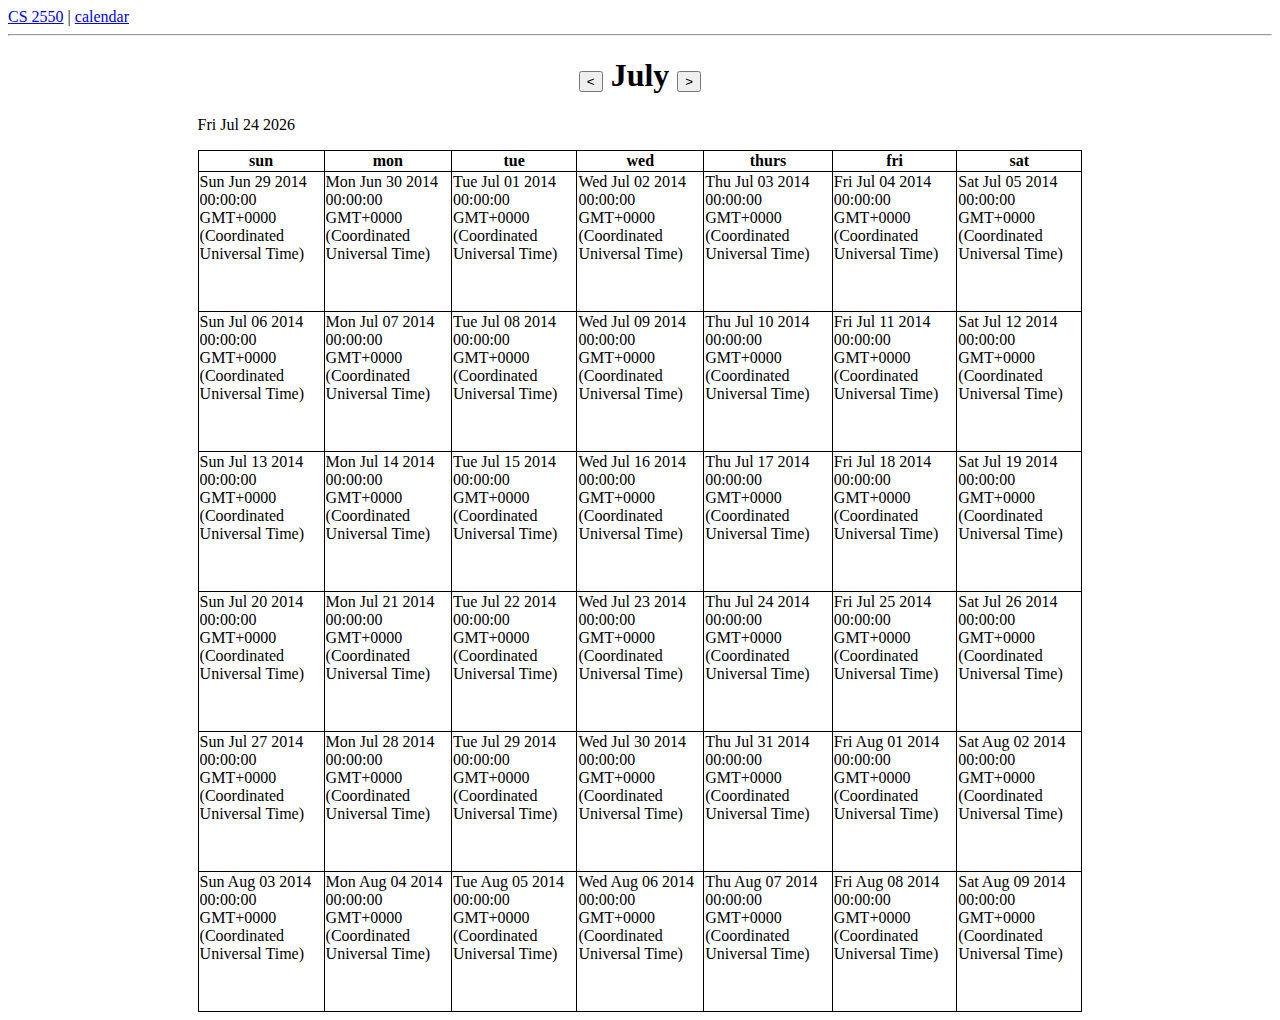
==== calendar.html @ 138c431c "initial commit" ====
<html>
<head>
	<title>Event Calendar</title>

	<script type="text/javascript" src="javascript/date.js"></script>
	<script type="text/javascript" src="javascript/calendar.js"></script>
	<link rel="stylesheet" type="text/css" href="css/calendar.css">
</head>
<body onload="load">
	<nav>
		<a href="index.html">CS 2550</a> |
		<a href="calendar.html">calendar</a>
	</nav>
	<hr>
	<h1 class="month-heading">
		<button onclick="previousMonth()"><</button>
			<span id="month-name"></span>
		<button onclick="subsequentMonth()">></button>
	</h1>
	<p id="current-date"></p>

	<!-- <button onclick="showCalendar()" style="margin-left: 15%">View Table</button> -->
	<div id="calendar" class="center"></div>
	
</body>
</html>

<script type="text/javascript">
	var	monthNum = currentMonthNum();

	window.onload = function() {
		displayCurrentDate();
		updateMonthName(monthNum);
		showCalendar(currentMonthNum());
	};

	var	previousMonth = function() {
		var calDiv = document.getElementById("calendar");
		calDiv.innerHTML = "";
		monthNum--;
		showCalendar(monthNum);
		updateMonthName(monthNum);
	};

	var	subsequentMonth = function() {
		var calDiv = document.getElementById("calendar");
		calDiv.innerHTML = "";
		monthNum++;
		showCalendar(monthNum);
		updateMonthName(monthNum);
	};

	var	updateMonthName = function(num) {
		var m = document.getElementById("month-name");
		m.innerHTML = monthName(num);
	};

	var displayCurrentDate = function() {
		var ele = document.getElementById("current-date");
		ele.innerHTML = currentDate();
	};
</script>
---- css/calendar.css ----
table {
	border-collapse:collapse;
}

table, th, td {
	border: 1px solid black;
}

.month-heading {
	text-align: center;
}

#current-date {
	margin-left: 15%;
}

tr.date-content-row td {
	height: 140px;
	width: 150px;
}

.center {
    width:70%; 
    margin-left:15%; 
    margin-right:15%;
}

.date-content {
	position:relative; 
	overflow: auto; 
	height: 100%;
}

.date-number {
	position:absolute; 
	top:0; 
	right:0;
}
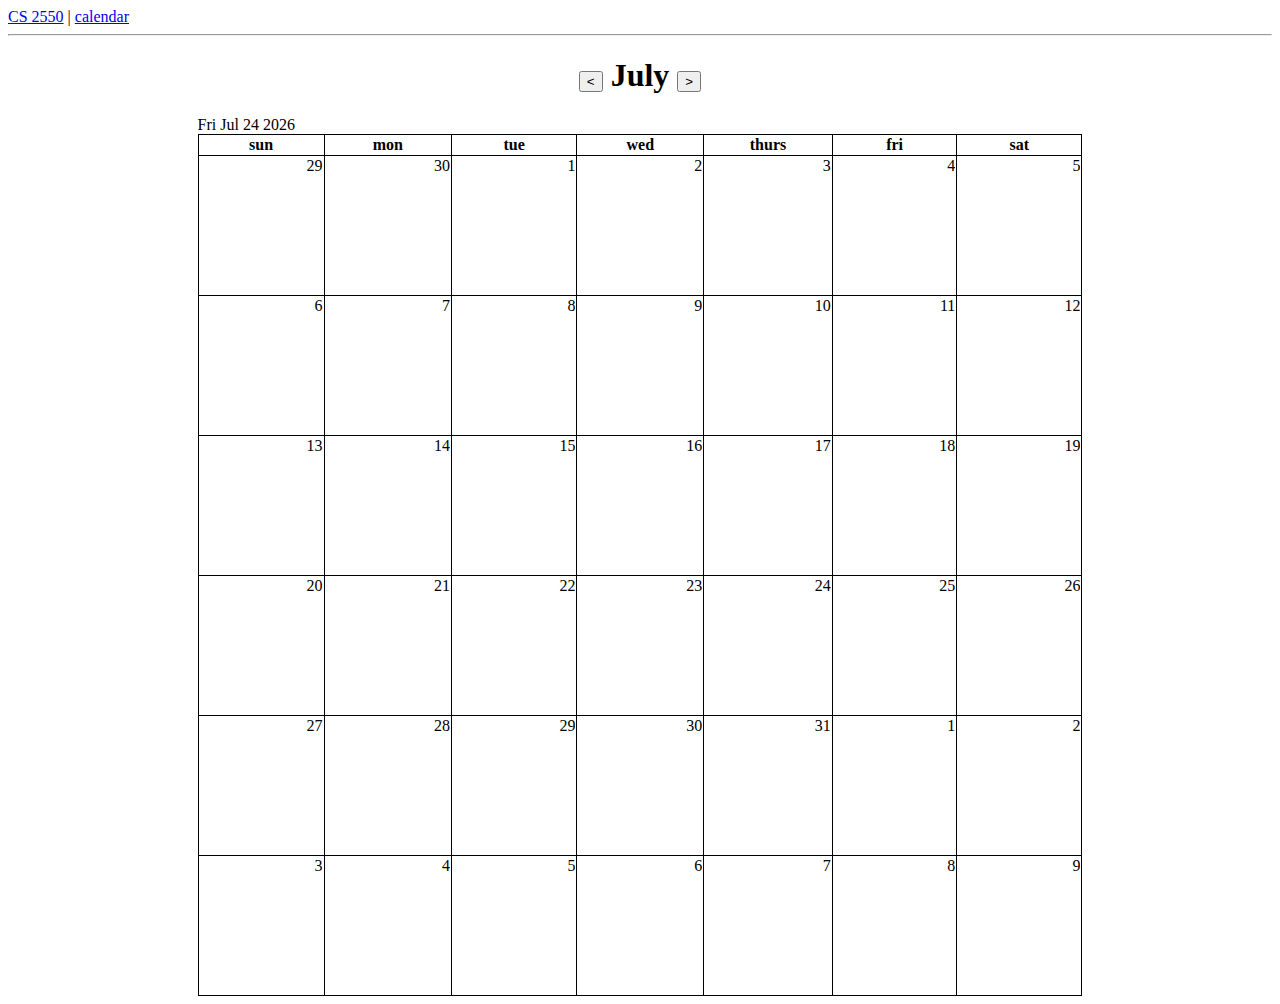
==== commit f10a8a72: "Table coordinates shown onclick, as well as table cell style change" ====
--- a/calendar.html
+++ b/calendar.html
@@ -18,6 +18,7 @@
 		<button onclick="subsequentMonth()">></button>
 	</h1>
 	<p id="current-date"></p>
+	<p id="coordinateMessage"></p>
 
 	<!-- <button onclick="showCalendar()" style="margin-left: 15%">View Table</button> -->
 	<div id="calendar" class="center"></div>
@@ -32,6 +33,26 @@
 		displayCurrentDate();
 		updateMonthName(monthNum);
 		showCalendar(currentMonthNum());
+		createClickableGrid();
+	};
+
+	var createClickableGrid = function() {
+		var calDiv = document.getElementById("calendar");
+		var cells = calDiv.getElementsByTagName("td");
+		for (var i = cells.length - 1; i >= 0; i--) {
+			cells[i].onclick = setColor;
+		};
+	};
+
+	var setColor = function() {
+		var col = this.cellIndex
+		var row = this.parentNode.rowIndex;
+		//alert("cell coordinates are [" + row + ", " + col  + "]");
+		calTable = document.getElementById("calendarTable");
+		cell = calTable.rows[row].cells[col];
+		cell.style.color = "red";
+		messageDiv = document.getElementById("coordinateMessage");
+		messageDiv.innerHTML = "Coordinates are [" + row + ", " + col  + "]";
 	};
 
 	var	previousMonth = function() {
--- a/css/calendar.css
+++ b/css/calendar.css
@@ -12,6 +12,12 @@
 
 #current-date {
 	margin-left: 15%;
+	display: inline;
+}
+
+#coordinateMessage {
+	margin-left: 45%;
+	display: inline;
 }
 
 tr.date-content-row td {
@@ -35,4 +41,4 @@
 	position:absolute; 
 	top:0; 
 	right:0;
-}+}
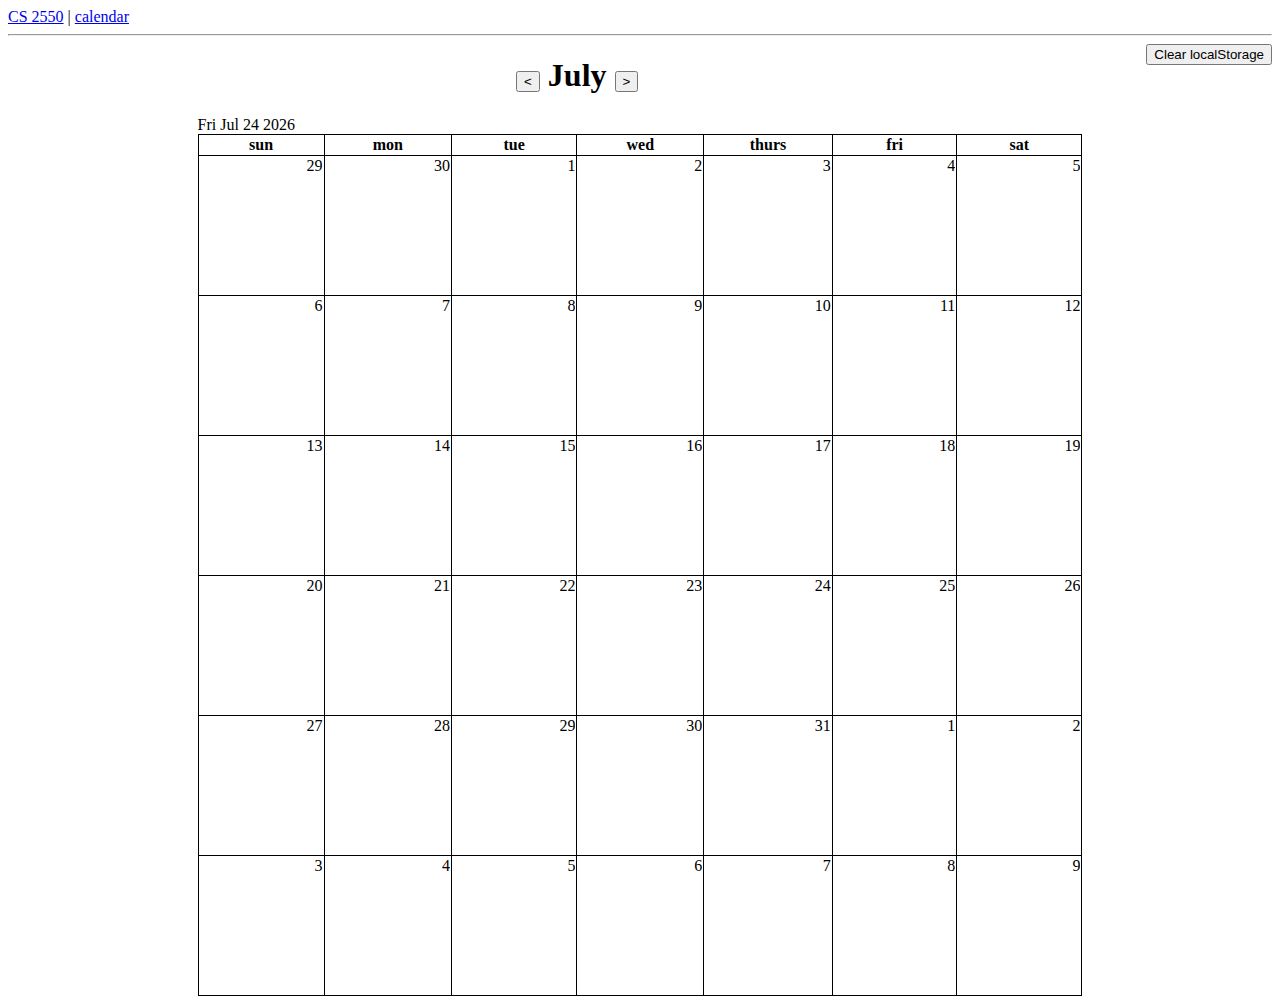
==== commit c7565d06: "Adds user login, stored in localStorage and displayed on calendar page" ====
--- a/calendar.html
+++ b/calendar.html
@@ -10,8 +10,11 @@
 	<nav>
 		<a href="index.html">CS 2550</a> |
 		<a href="calendar.html">calendar</a>
+		<div id="welcome-message">
+		</div>
 	</nav>
 	<hr>
+	<button onclick="clearStorage()" style="float:right;">Clear localStorage</button>
 	<h1 class="month-heading">
 		<button onclick="previousMonth()"><</button>
 			<span id="month-name"></span>
@@ -30,10 +33,20 @@
 	var	monthNum = currentMonthNum();
 
 	window.onload = function() {
+		if (localStorage["cs2550timestamp"]) {
+			showGreeting();
+		};
 		displayCurrentDate();
 		updateMonthName(monthNum);
 		showCalendar(currentMonthNum());
 		createClickableGrid();
+	};
+
+	var	showGreeting = function() {
+		var welcomeDiv = document.getElementById('welcome-message');
+		var	userinfo = localStorage["cs2550timestamp"].split(" ");
+		var	message = "Welcome " + userinfo[0] + ", logged in at (" + userinfo[1] + ")";
+		welcomeDiv.innerHTML = message;
 	};
 
 	var createClickableGrid = function() {
@@ -80,4 +93,8 @@
 		var ele = document.getElementById("current-date");
 		ele.innerHTML = currentDate();
 	};
+
+	var	clearStorage = function() {
+		localStorage.clear();
+	};
 </script>--- a/css/calendar.css
+++ b/css/calendar.css
@@ -42,3 +42,10 @@
 	top:0; 
 	right:0;
 }
+
+#welcome-message {
+	font-style: italic;
+	display: inline-block;
+	float: right;
+}
+
